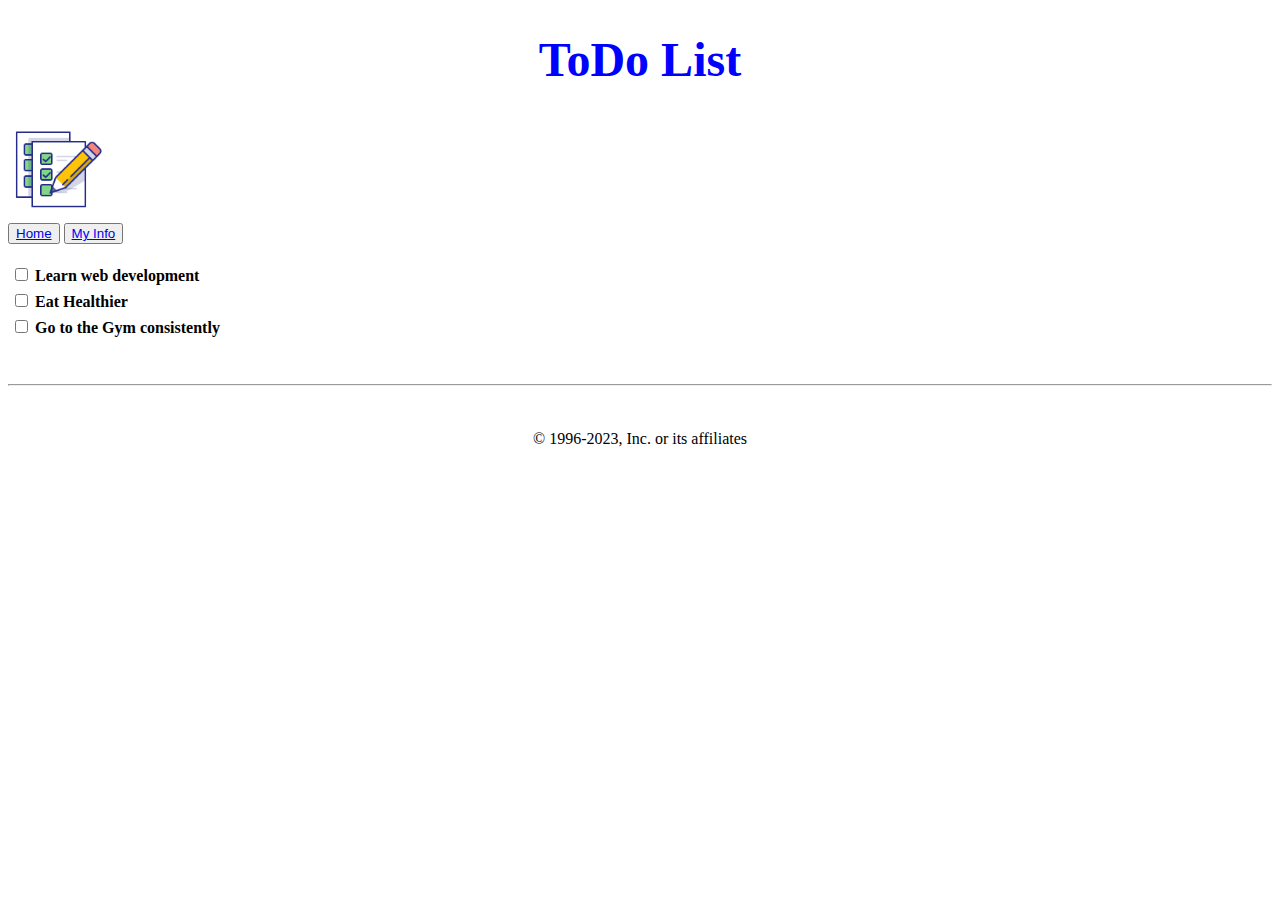
==== index.html @ a0208972 "todo-html" ====
<!DOCTYPE html>
<html>
    
<head>
<title>ToDo List</title>
<link rel="icon" type="image/x-icon" href="./checkmark-done-exam-list-pencil-todo-icon-416342.png">
</head> 

<body>
    <header>
        <h1 style="text-align:center; color:blue; font-size:300%;">ToDo List</h1>
        <img src="./checkmark-done-exam-list-pencil-todo-icon-416342.png" alt="ToDo List" style="width:100px;height:100px;"><br>
        <button type="button" ><a href="./index.html">Home</a></button>
        <button type="button"><a href="./about.html" target="_blank">My Info</a></button>
    </header>

    <main>
    <br>
    <table>
        <tr>
          <th>
            <input type="checkbox" id="task1" name="task1" value="development">
            <label for="task1"> Learn web development</label><br>
          </th>
        </tr>
      </table>
      <table>
        <tr>
            <th>
             <input type="checkbox" id="task2" name="task2" value="eating">
             <label for="task2"> Eat Healthier</label><br>
            </th>  
           </tr>
      </table>
      <table>
        <tr>
            <th>
             <input type="checkbox" id="task3" name="task3" value="gym">
             <label for="task3"> Go to the Gym consistently</label><br>
            </th>
           </tr>
      </table>

      </main>
      <br><br><hr><br><br>
      <footer style="text-align: center;">© 1996-2023, Inc. or its affiliates</footer>
</body>



</html>
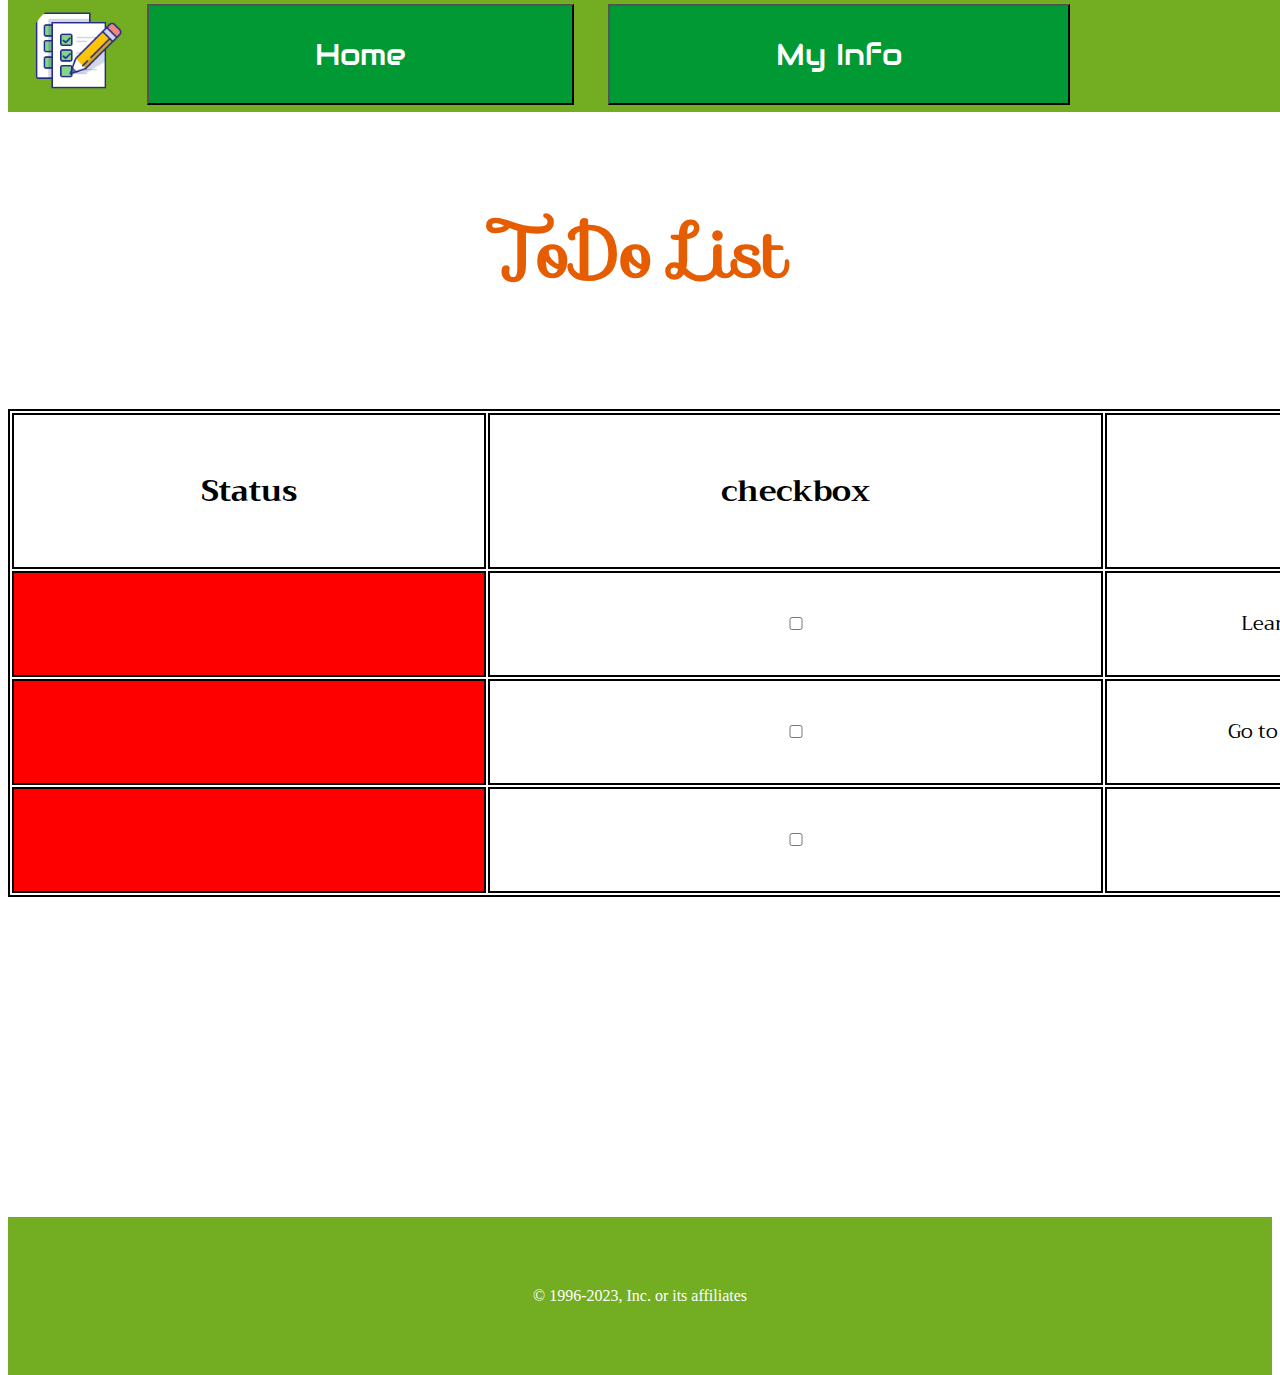
==== commit 6b51f463: "styling todo page" ====
--- a/index.html
+++ b/index.html
@@ -3,46 +3,59 @@
     
 <head>
 <title>ToDo List</title>
+<meta name="viewport" content="width=device-width, initial-scale=1.0">
 <link rel="icon" type="image/x-icon" href="./checkmark-done-exam-list-pencil-todo-icon-416342.png">
+<link rel="stylesheet" href="https://fonts.googleapis.com/css?family=Audiowide|Sofia|Trirong">
+<link rel="stylesheet" href="style.css">
 </head> 
 
 <body>
     <header>
-        <h1 style="text-align:center; color:blue; font-size:300%;">ToDo List</h1>
-        <img src="./checkmark-done-exam-list-pencil-todo-icon-416342.png" alt="ToDo List" style="width:100px;height:100px;"><br>
-        <button type="button" ><a href="./index.html">Home</a></button>
-        <button type="button"><a href="./about.html" target="_blank">My Info</a></button>
-    </header>
-
-    <main>
+        <h1>ToDo List</h1>
+  </header>
+  <nav>
+      <img  class="logo" src="./checkmark-done-exam-list-pencil-todo-icon-416342.png" alt="ToDo List" style="width:100px;height:100px;">
+      <button type="button" ><a href="./index.html">Home</a></button>
+      <button type="button"><a href="./about.html" target="_blank">My Info</a></button>
+  </nav>
+     <br><br><br><br><br><br><br>
+  <main>
     <br>
     <table>
+      <tr>
+         <th>Status</th>
+         <th>checkbox</th>
+         <th>List</th>
+      </tr>
+      <tr>
+         <td class="status"></td>
+         <td>
+          <input type="checkbox" id="task1" name="task1" value="development">
+          <label for="task1"> </label>
+         </td>
+         <td>Learn web development</td>
+      </tr>
+      <tr>
+         <td class="status"></td>
+         <td>
+          <input type="checkbox" id="task1" name="task1" value="development">
+            <label for="task1"> </label>
+         </td>
+         <td>Go to the gym consistently</td>
+        </tr>
         <tr>
-          <th>
-            <input type="checkbox" id="task1" name="task1" value="development">
-            <label for="task1"> Learn web development</label><br>
-          </th>
+         <td class="status"></td>
+         <td>
+          <input type="checkbox" id="task1" name="task1" value="development">
+          <label for="task1"> </label>
+         </td>
+         <td>Eat healthier</td>
         </tr>
-      </table>
-      <table>
-        <tr>
-            <th>
-             <input type="checkbox" id="task2" name="task2" value="eating">
-             <label for="task2"> Eat Healthier</label><br>
-            </th>  
-           </tr>
-      </table>
-      <table>
-        <tr>
-            <th>
-             <input type="checkbox" id="task3" name="task3" value="gym">
-             <label for="task3"> Go to the Gym consistently</label><br>
-            </th>
-           </tr>
-      </table>
+      </tr>
+    </table>
 
-      </main>
-      <br><br><hr><br><br>
+  </main>
+
       <footer style="text-align: center;">© 1996-2023, Inc. or its affiliates</footer>
 </body>
 
--- a/style.css
+++ b/style.css
@@ -0,0 +1,127 @@
+nav {
+    position: fixed;
+    top: 0;
+    width: 115em;
+    height: 4.5em;
+    background-color: #73AD21;
+    border: 20px solid #73AD21;
+    z-index: 1;
+  }
+button {
+    position: relative;
+    top: -55px;
+    font-size: 30px;
+    font-family: "Audiowide", sans-serif;
+    margin: 1px 0.5em;
+    background-color: #009933;
+    padding: 15px 150px;
+  } 
+  button a {
+    display: block;
+    color: white;
+    text-align: center;
+    padding: 14px 16px;
+    text-decoration: none;
+  }
+  button a:hover {
+    background-color: #88cc00;
+  }
+.logo {
+    position: relative;
+    top: -20px;
+}
+h1 {
+    position: relative;
+    top: 120px;
+    padding: 30px;
+    text-align: center;
+    font-size: 70px;
+    color: #e65c00;
+    font-family: "Sofia", sans-serif;
+}
+footer {
+    position: relative;
+    top: 20em;
+    color: white;
+    padding: 70px;
+    background-color: #73AD21;
+
+}
+table {
+    position: relative;
+    width: 100em;
+    height: 10em;
+    border: 2px solid;
+    text-align: center;
+    margin: 0 auto;
+}
+th {
+    font-size: 30px;
+    font-family: "Trirong", serif;
+    width: 100em;
+    height: 5em;
+    border: 2px solid;
+}
+td {
+    font-family: "Trirong", serif;
+    width: 100em;
+    height: 5em;
+    border: 2px solid;
+    font-size: 20px;
+}
+input:checked {
+    height: 80px;
+    width: 80px;
+  }
+  #laith {
+    position: relative;
+    top: -550px;
+    text-align: center;
+    font-size: 50px;
+    font-family: "Trirong", serif;
+  }
+  ul {
+    position: relative;
+    top: -500px;
+    width: 500px;
+    height: 300px;
+    border: 5px solid black;
+    margin: 0 auto;
+
+  }
+  li {
+    margin: 5px;
+    font-family: "Trirong", serif;
+  }
+  form {
+    position: relative;
+    top: -200px;
+    text-align: center;
+  }
+  #message, label {
+    position: relative;
+    right: 200px;
+    top: 20px;
+  }
+  textarea {
+    position: relative;
+    top: -20px;
+  }
+  input{
+    width: 250px;
+  }
+  #contact {
+    font-size: 60px;
+    font-family: "Sofia", sans-serif;
+  }
+  main, img {
+    border-radius: 50%;
+  }
+  .status{
+    background-color: red;
+  }
+  tr:has(> td > input:checked) > .status{
+    background-color: green;
+  }
+  
+
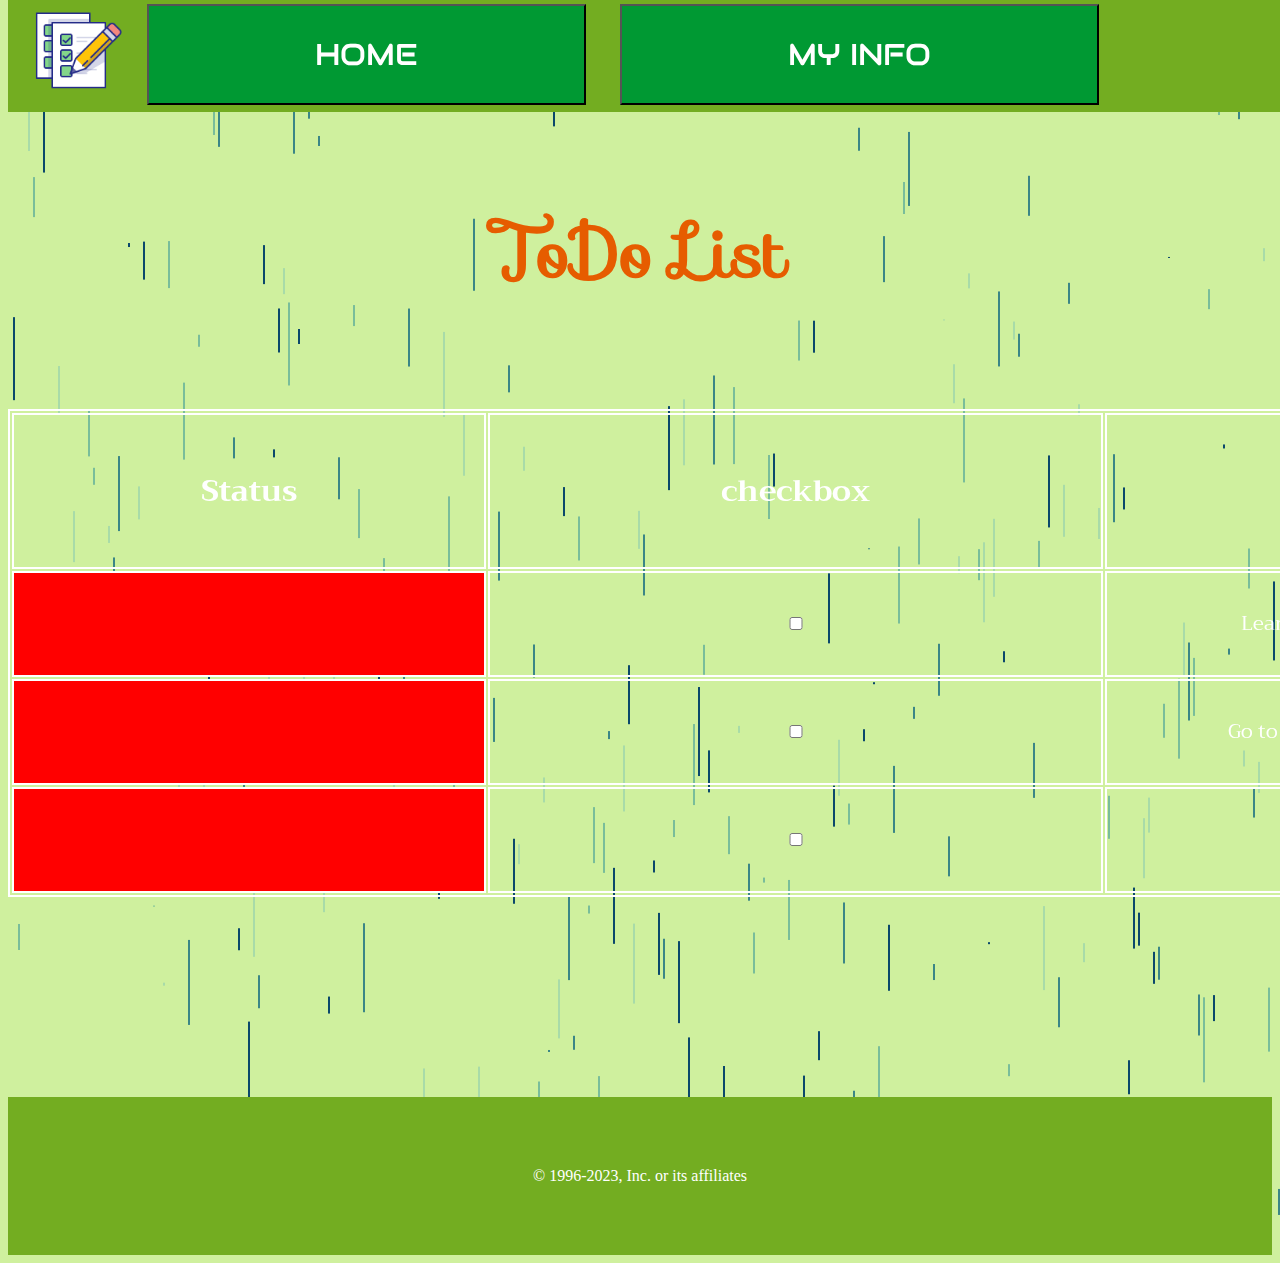
==== commit e029c995: "adding JS" ====
--- a/index.html
+++ b/index.html
@@ -1,64 +1,93 @@
 <!DOCTYPE html>
 <html>
-    
-<head>
-<title>ToDo List</title>
-<meta name="viewport" content="width=device-width, initial-scale=1.0">
-<link rel="icon" type="image/x-icon" href="./checkmark-done-exam-list-pencil-todo-icon-416342.png">
-<link rel="stylesheet" href="https://fonts.googleapis.com/css?family=Audiowide|Sofia|Trirong">
-<link rel="stylesheet" href="style.css">
-</head> 
+  <head>
+    <title>ToDo List</title>
+    <meta name="viewport" content="width=device-width, initial-scale=1.0" />
+    <link
+      rel="icon"
+      type="image/x-icon"
+      href="./checkmark-done-exam-list-pencil-todo-icon-416342.png"
+    />
+    <link
+      rel="stylesheet"
+      href="https://fonts.googleapis.com/css?family=Audiowide|Sofia|Trirong"
+    />
+    <link rel="stylesheet" href="style.css" />
+  </head>
 
-<body>
+  <body>
+    <canvas id="c"></canvas>
+
     <header>
-        <h1>ToDo List</h1>
-  </header>
-  <nav>
-      <img  class="logo" src="./checkmark-done-exam-list-pencil-todo-icon-416342.png" alt="ToDo List" style="width:100px;height:100px;">
-      <button type="button" ><a href="./index.html">Home</a></button>
-      <button type="button"><a href="./about.html" target="_blank">My Info</a></button>
-  </nav>
-     <br><br><br><br><br><br><br>
-  <main>
-    <br>
-    <table>
-      <tr>
-         <th>Status</th>
-         <th>checkbox</th>
-         <th>List</th>
-      </tr>
-      <tr>
-         <td class="status"></td>
-         <td>
-          <input type="checkbox" id="task1" name="task1" value="development">
-          <label for="task1"> </label>
-         </td>
-         <td>Learn web development</td>
-      </tr>
-      <tr>
-         <td class="status"></td>
-         <td>
-          <input type="checkbox" id="task1" name="task1" value="development">
-            <label for="task1"> </label>
-         </td>
-         <td>Go to the gym consistently</td>
+      <h1>ToDo List</h1>
+    </header>
+    <nav>
+      <a href="./index.html"
+        ><img
+          class="logo"
+          src="./checkmark-done-exam-list-pencil-todo-icon-416342.png"
+          alt="ToDo List"
+          style="width: 100px; height: 100px"
+      /></a>
+      <button type="button"><a href="./index.html">HOME</a></button>
+      <button type="button">
+        <a href="./about.html" target="_blank">MY INFO</a>
+      </button>
+    </nav>
+    <br /><br /><br /><br /><br /><br /><br />
+    <main>
+      <br />
+      <table>
+        <tr>
+          <th>Status</th>
+          <th>checkbox</th>
+          <th>List</th>
         </tr>
         <tr>
-         <td class="status"></td>
-         <td>
-          <input type="checkbox" id="task1" name="task1" value="development">
-          <label for="task1"> </label>
-         </td>
-         <td>Eat healthier</td>
+          <td class="status"></td>
+          <td>
+            <input
+              type="checkbox"
+              id="task1"
+              name="task1"
+              value="development"
+            />
+            <label for="task1"> </label>
+          </td>
+          <td>Learn web development</td>
         </tr>
-      </tr>
-    </table>
+        <tr>
+          <td class="status"></td>
+          <td>
+            <input
+              type="checkbox"
+              id="task1"
+              name="task1"
+              value="development"
+            />
+            <label for="task1"> </label>
+          </td>
+          <td>Go to the gym consistently</td>
+        </tr>
+        <tr>
+          <td class="status"></td>
+          <td>
+            <input
+              type="checkbox"
+              id="task1"
+              name="task1"
+              value="development"
+            />
+            <label for="task1"> </label>
+          </td>
+          <td>Eat healthier</td>
+        </tr>
+      </table>
+    </main>
 
-  </main>
-
-      <footer style="text-align: center;">© 1996-2023, Inc. or its affiliates</footer>
-</body>
-
-
-
-</html>+    <footer style="text-align: center">
+      © 1996-2023, Inc. or its affiliates
+    </footer>
+    <script src="./app.js"></script>
+  </body>
+</html>
--- a/style.css
+++ b/style.css
@@ -1,127 +1,168 @@
+body {
+  background: #363d2d;
+  color: white;
+}
+
 nav {
-    position: fixed;
-    top: 0;
-    width: 115em;
-    height: 4.5em;
-    background-color: #73AD21;
-    border: 20px solid #73AD21;
-    z-index: 1;
-  }
+  position: fixed;
+  top: 0;
+  width: 115em;
+  height: 4.5em;
+  background-color: #73ad21;
+  border: 20px solid #73ad21;
+  z-index: 1;
+}
+
 button {
-    position: relative;
-    top: -55px;
-    font-size: 30px;
-    font-family: "Audiowide", sans-serif;
-    margin: 1px 0.5em;
-    background-color: #009933;
-    padding: 15px 150px;
-  } 
-  button a {
-    display: block;
-    color: white;
-    text-align: center;
-    padding: 14px 16px;
-    text-decoration: none;
-  }
-  button a:hover {
-    background-color: #88cc00;
-  }
+  position: relative;
+  top: -55px;
+  font-size: 30px;
+  font-family: "Audiowide", sans-serif;
+  margin: 1px 0.5em;
+  background-color: #009933;
+  padding: 15px 150px;
+}
+
+button a {
+  display: block;
+  color: white;
+  text-align: center;
+  padding: 14px 16px;
+  text-decoration: none;
+}
+
+button:hover {
+  background-color: #88cc00;
+}
+
 .logo {
-    position: relative;
-    top: -20px;
+  position: relative;
+  top: -20px;
 }
+
 h1 {
-    position: relative;
-    top: 120px;
-    padding: 30px;
-    text-align: center;
-    font-size: 70px;
-    color: #e65c00;
-    font-family: "Sofia", sans-serif;
+  position: relative;
+  top: 120px;
+  padding: 30px;
+  text-align: center;
+  font-size: 70px;
+  color: #e65c00;
+  font-family: "Sofia", sans-serif;
 }
+
 footer {
-    position: relative;
-    top: 20em;
-    color: white;
-    padding: 70px;
-    background-color: #73AD21;
+  position: relative;
+  color: white;
+  padding: 70px;
+  background-color: #73ad21;
+  margin-top: 200px;
+}
 
+table {
+  position: relative;
+  width: 100em;
+  height: 10em;
+  border: 2px solid;
+  text-align: center;
+  margin: 0 auto;
 }
-table {
-    position: relative;
-    width: 100em;
-    height: 10em;
-    border: 2px solid;
-    text-align: center;
-    margin: 0 auto;
+
+th {
+  font-size: 30px;
+  font-family: "Trirong", serif;
+  width: 100em;
+  height: 5em;
+  border: 2px solid;
 }
-th {
-    font-size: 30px;
-    font-family: "Trirong", serif;
-    width: 100em;
-    height: 5em;
-    border: 2px solid;
+
+td {
+  font-family: "Trirong", serif;
+  width: 100em;
+  height: 5em;
+  border: 2px solid;
+  font-size: 20px;
 }
-td {
-    font-family: "Trirong", serif;
-    width: 100em;
-    height: 5em;
-    border: 2px solid;
-    font-size: 20px;
+
+input:checked {
+  height: 80px;
+  width: 80px;
 }
-input:checked {
-    height: 80px;
-    width: 80px;
-  }
-  #laith {
-    position: relative;
-    top: -550px;
-    text-align: center;
-    font-size: 50px;
-    font-family: "Trirong", serif;
-  }
-  ul {
-    position: relative;
-    top: -500px;
-    width: 500px;
-    height: 300px;
-    border: 5px solid black;
-    margin: 0 auto;
 
-  }
-  li {
-    margin: 5px;
-    font-family: "Trirong", serif;
-  }
-  form {
-    position: relative;
-    top: -200px;
-    text-align: center;
-  }
-  #message, label {
-    position: relative;
-    right: 200px;
-    top: 20px;
-  }
-  textarea {
-    position: relative;
-    top: -20px;
-  }
-  input{
-    width: 250px;
-  }
-  #contact {
-    font-size: 60px;
-    font-family: "Sofia", sans-serif;
-  }
-  main, img {
-    border-radius: 50%;
-  }
-  .status{
-    background-color: red;
-  }
-  tr:has(> td > input:checked) > .status{
-    background-color: green;
-  }
-  
+#laith {
+  position: relative;
+  top: -550px;
+  text-align: center;
+  font-size: 50px;
+  font-family: "Trirong", serif;
+}
 
+ul {
+  position: relative;
+  top: -500px;
+  width: 500px;
+  height: 300px;
+  border: 5px solid white;
+  margin: 0 auto;
+}
+
+li {
+  margin: 5px;
+  font-family: "Trirong", serif;
+}
+
+form {
+  position: relative;
+  top: -200px;
+  text-align: center;
+}
+
+#message,
+label {
+  position: relative;
+  right: 200px;
+  top: 20px;
+}
+
+textarea {
+  position: relative;
+  top: -20px;
+}
+
+input {
+  width: 250px;
+}
+
+#contact {
+  font-size: 60px;
+  font-family: "Sofia", sans-serif;
+}
+
+main img {
+  border-radius: 50%;
+  border: 2px solid white;
+  position: relative;
+}
+
+.status {
+  background-color: red;
+}
+
+tr:has(> td > input:checked)>.status {
+  background-color: green;
+}
+
+#send {
+  width: 100px;
+  height: 40px;
+  color: white;
+  background-color: #e65c00;
+}
+
+body {
+  background: #cff09e;
+  display: block;
+}
+
+canvas {
+  position: absolute;
+}